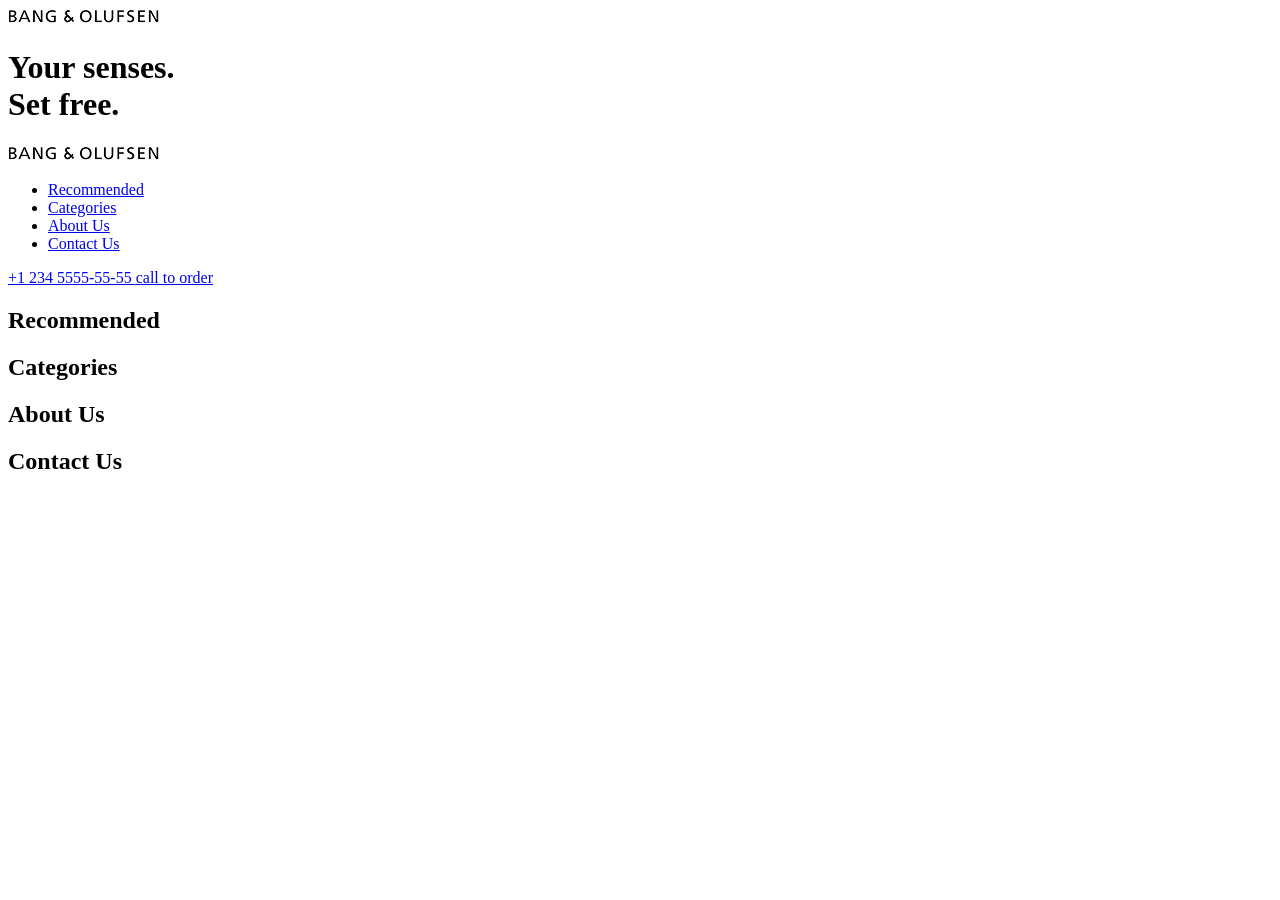
==== src/index.html @ 341706a3 "end of BEM lesson" ====
<!doctype html>
<html
  lang="en"
  class="page"
>
  <head>
    <meta charset="UTF-8" />
    <meta
      name="viewport"
      content="width=device-width, initial-scale=1.0"
    />
    <title>BANG & OLUFSEN</title>
    <link
      rel="preconnect"
      href="https://fonts.googleapis.com"
    />
    <link
      rel="preconnect"
      href="https://fonts.gstatic.com"
      crossorigin="anonymous"
    />
    <link
      href="https://fonts.googleapis.com/css2?family=Manrope&display=swap"
      rel="stylesheet"
    />
    <link
      rel="preconnect"
      href="https://fonts.googleapis.com"
    />
    <link
      rel="preconnect"
      href="https://fonts.gstatic.com"
      crossorigin="anonymous"
    />
    <link
      href="https://fonts.googleapis.com/css2?family=Manrope:wght@700&display=swap"
      rel="stylesheet"
    />
    <link
      rel="preconnect"
      href="https://fonts.googleapis.com"
    />
    <link
      rel="preconnect"
      href="https://fonts.gstatic.com"
      crossorigin="anonymous"
    />
    <link
      href="https://fonts.googleapis.com/css2?family=Manrope:wght@800&display=swap"
      rel="stylesheet"
    />
    <link
      rel="stylesheet"
      href="./styles/main.scss"
    />
    <script
      src="scripts/main.js"
      defer
    ></script>
  </head>
  <body class="page__body">
    <header class="header">
      <div class="top-bar">
        <a
          href="#"
          class="top-bar__logo"
        >
          <img
            src="images/logo.png"
            alt="Bose logo"
          />
        </a>

        <div class="top-bar__icons">
          <a
            href="#"
            class="icon icon--phone"
          ></a>
          <a
            href="#menu"
            class="icon icon--menu"
          ></a>
        </div>
      </div>

      <div class="header__bottom">
        <h1 class="header__title">
          Your senses.
          <br />
          Set free.
        </h1>
      </div>
    </header>

    <aside
      class="page__menu"
      id="menu"
    >
      <div class="top-bar menu__top">
        <a
          href="#"
          class="top-bar__logo"
        >
          <img
            src="images/logo.png"
            alt="Bose logo"
          />
        </a>

        <a
          href="#"
          class="icon icon--close"
        ></a>
      </div>
      <div class="menu__content">
        <nav class="nav menu__nav">
          <ul class="nav__list">
            <li class="nav__item">
              <a
                class="nav__link"
                href="#recommended"
              >
                Recommended
              </a>
            </li>
            <li class="nav__item">
              <a
                class="nav__link"
                href="#categories"
              >
                Categories
              </a>
            </li>
            <li class="nav__item">
              <a
                class="nav__link"
                href="#about-us"
              >
                About Us
              </a>
            </li>
            <li class="nav__item">
              <a
                class="nav__link"
                href="#contact-us"
              >
                Contact Us
              </a>
            </li>
          </ul>
        </nav>

        <a
          href="tel:+1 234 5555-55-55"
          class="menu__phone-number"
        >
          +1 234 5555-55-55
        </a>
        <a
          href="tel:+1 234 5555-55-55"
          class="menu__call-to-order"
        >
          call to order
        </a>
      </div>
    </aside>

    <main class="main">
      <section
        class="recommended"
        id="recommended"
      >
        <h2>Recommended</h2>
      </section>

      <section
        class="categories"
        id="categories"
      >
        <h2>Categories</h2>
      </section>

      <section
        class="about-us"
        id="about-us"
      >
        <h2>About Us</h2>
      </section>

      <section
        class="contacts"
        id="contacts"
      >
        <h2>Contact Us</h2>
      </section>
    </main>

    <footer class="footer"></footer>
  </body>
</html>
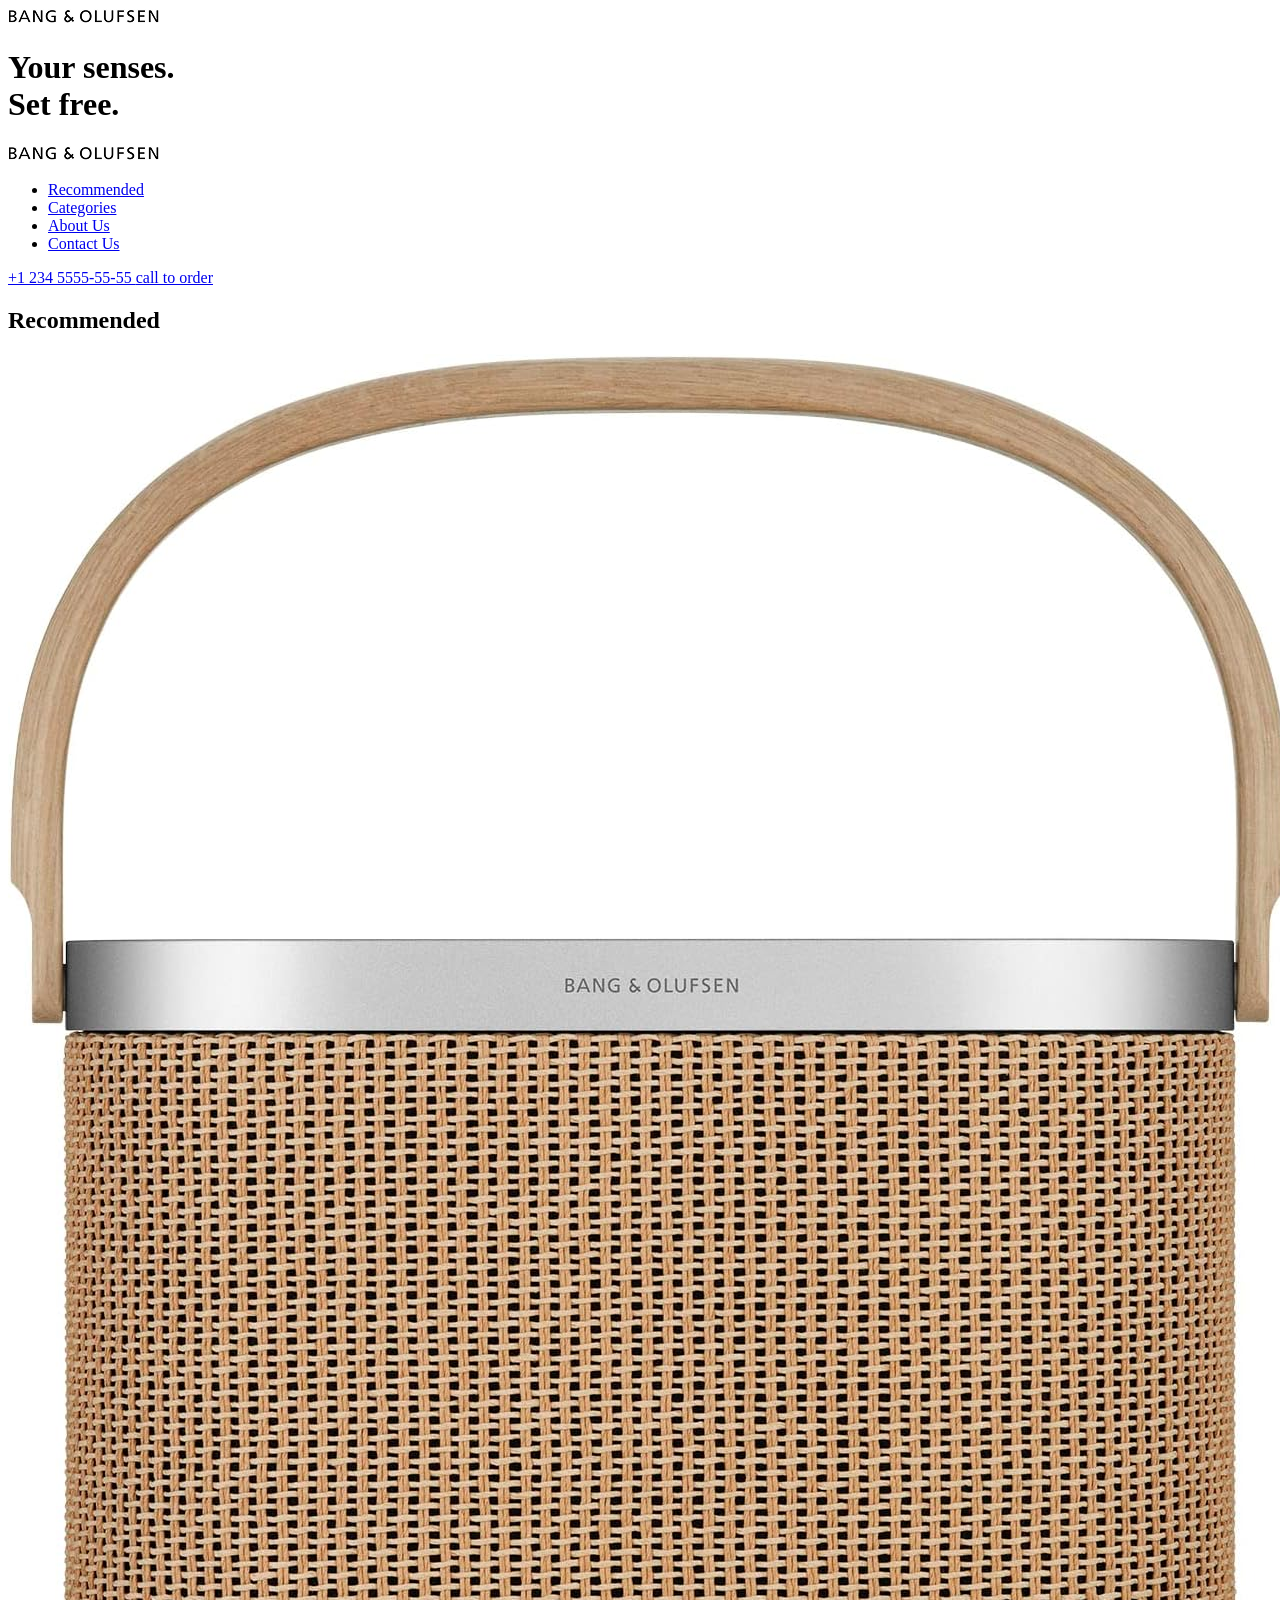
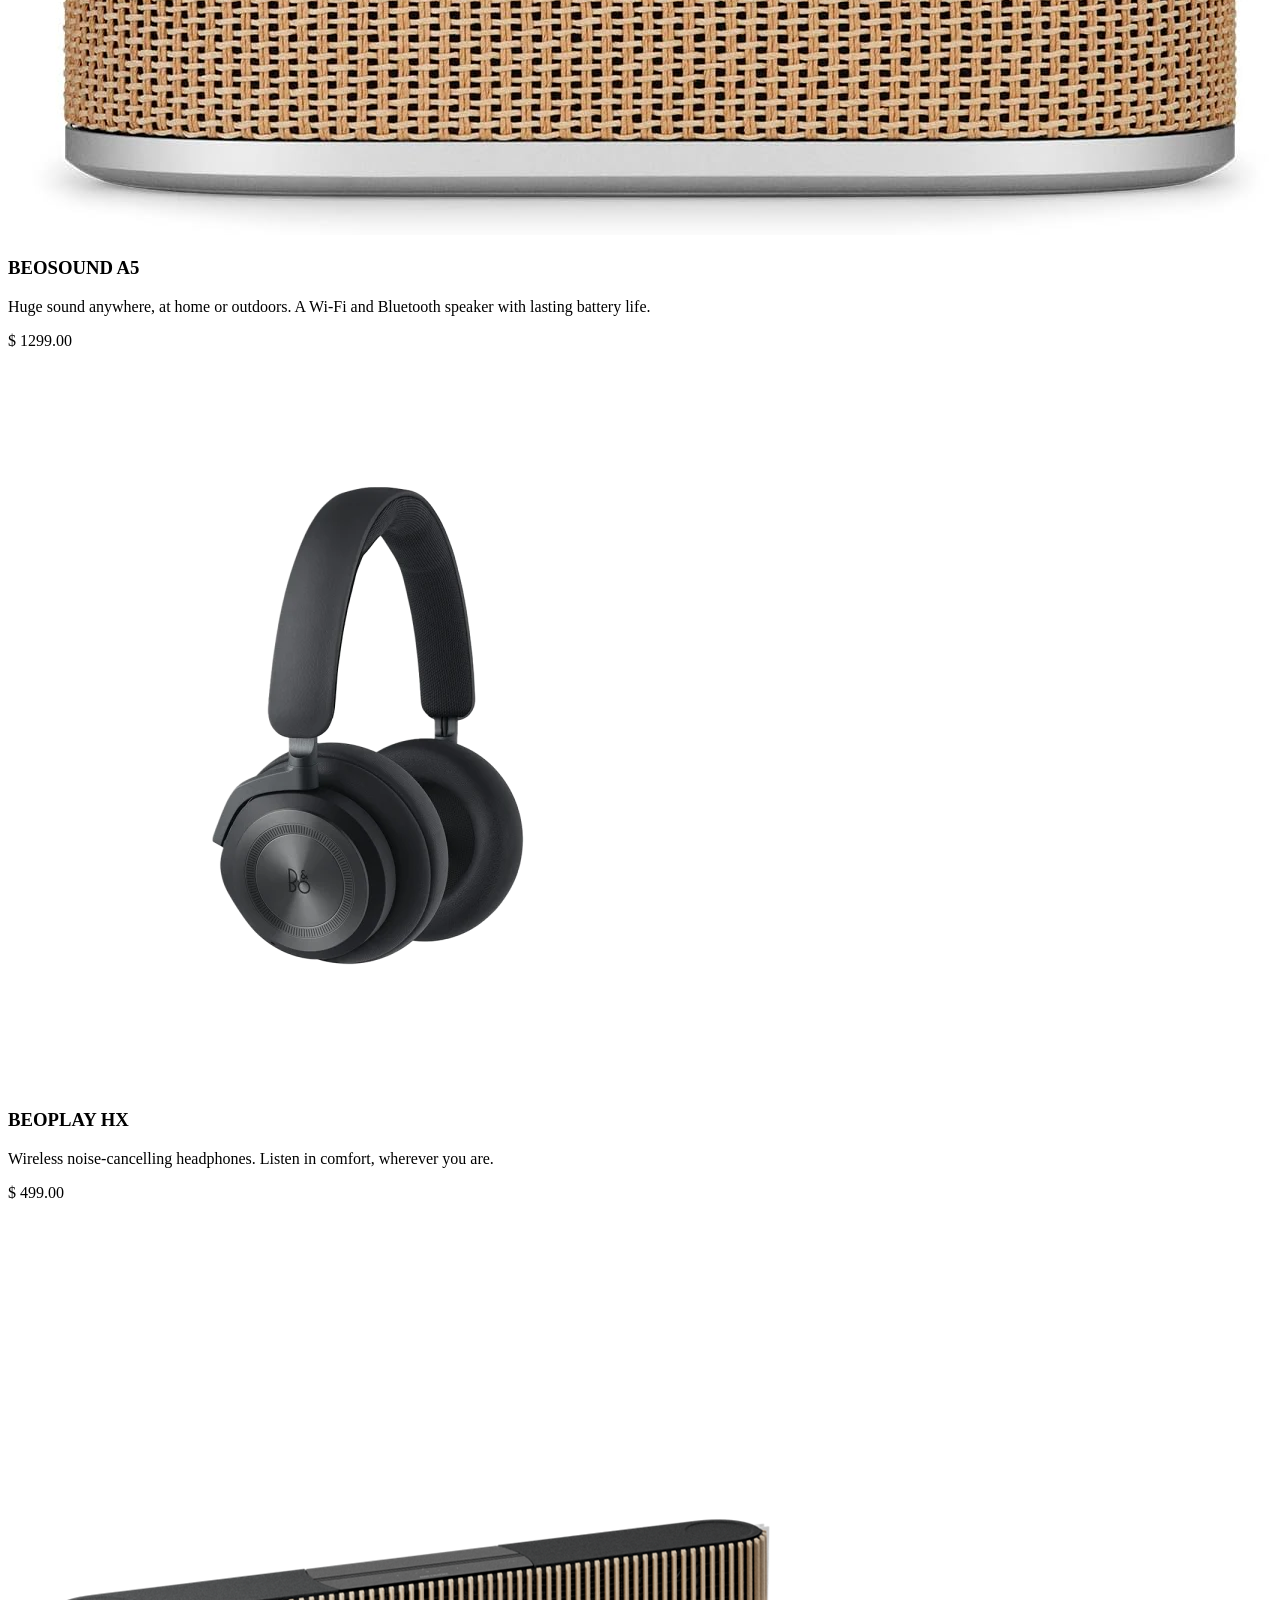
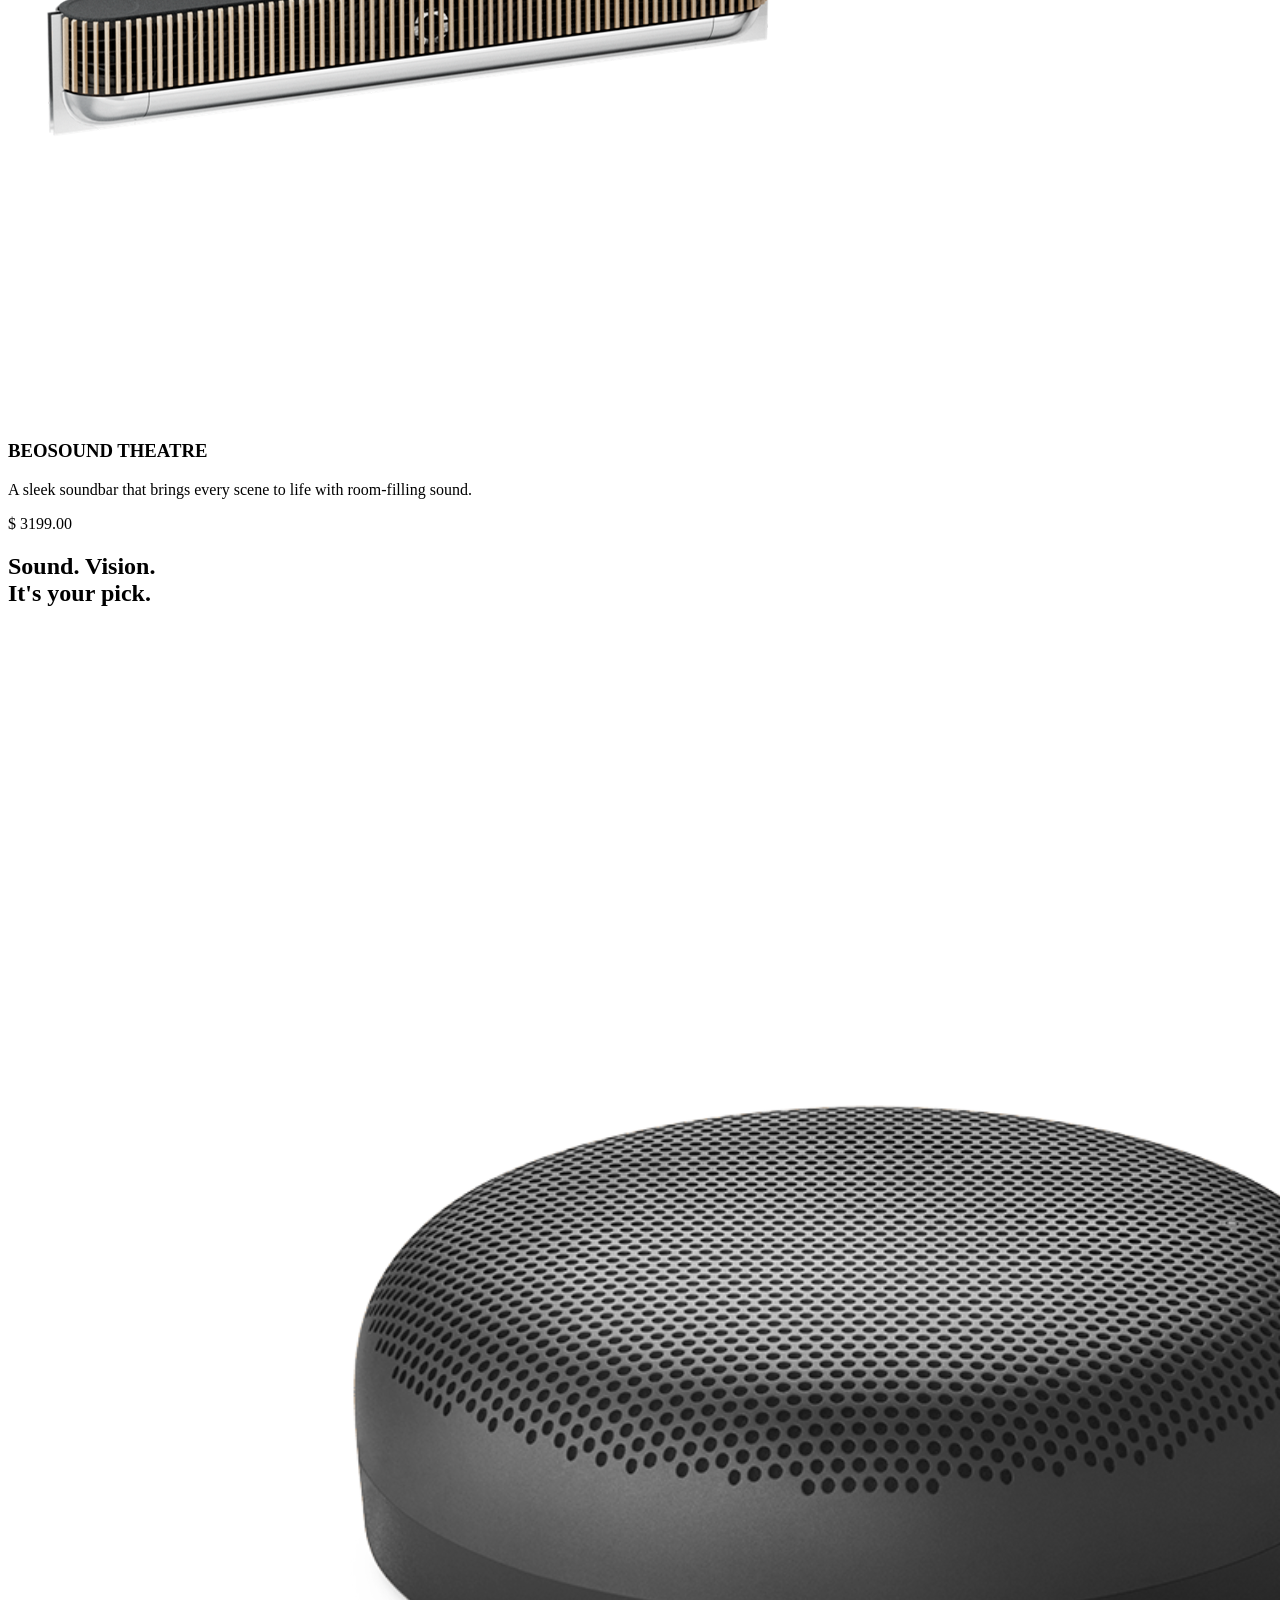
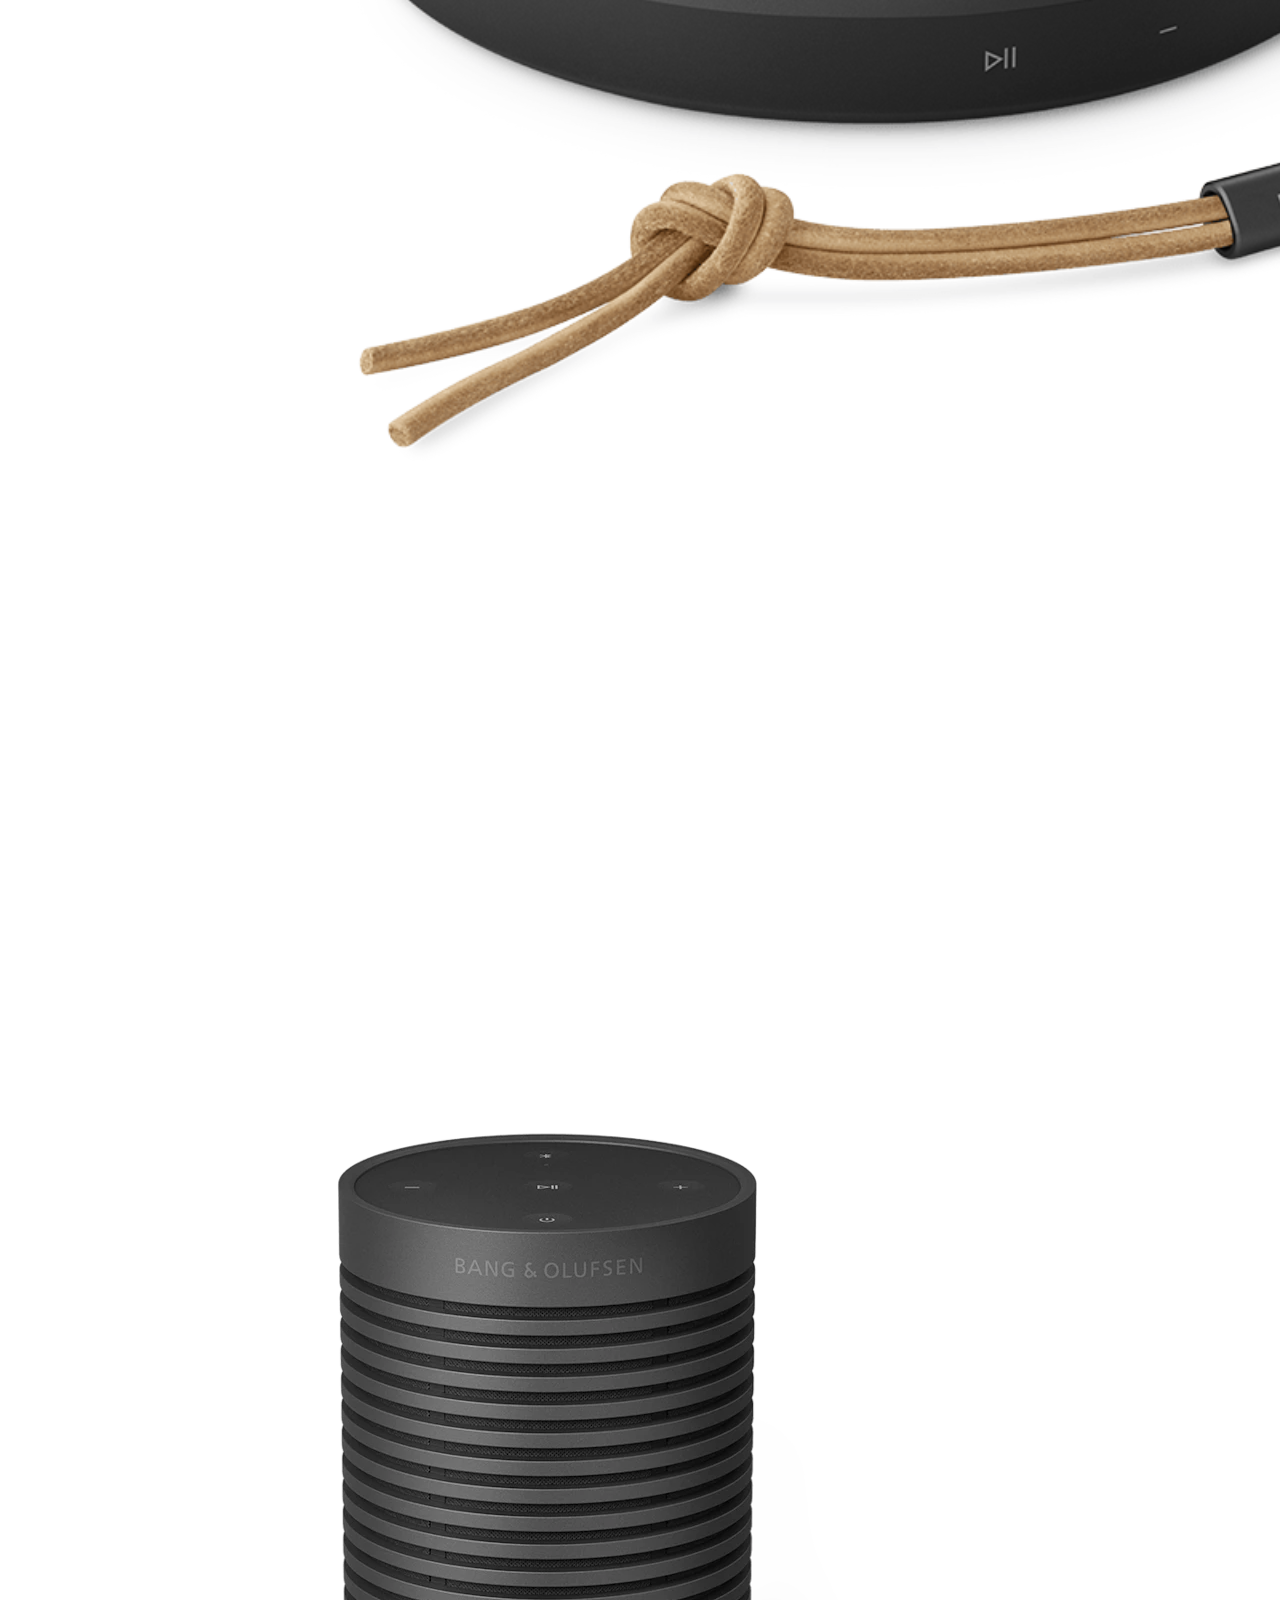
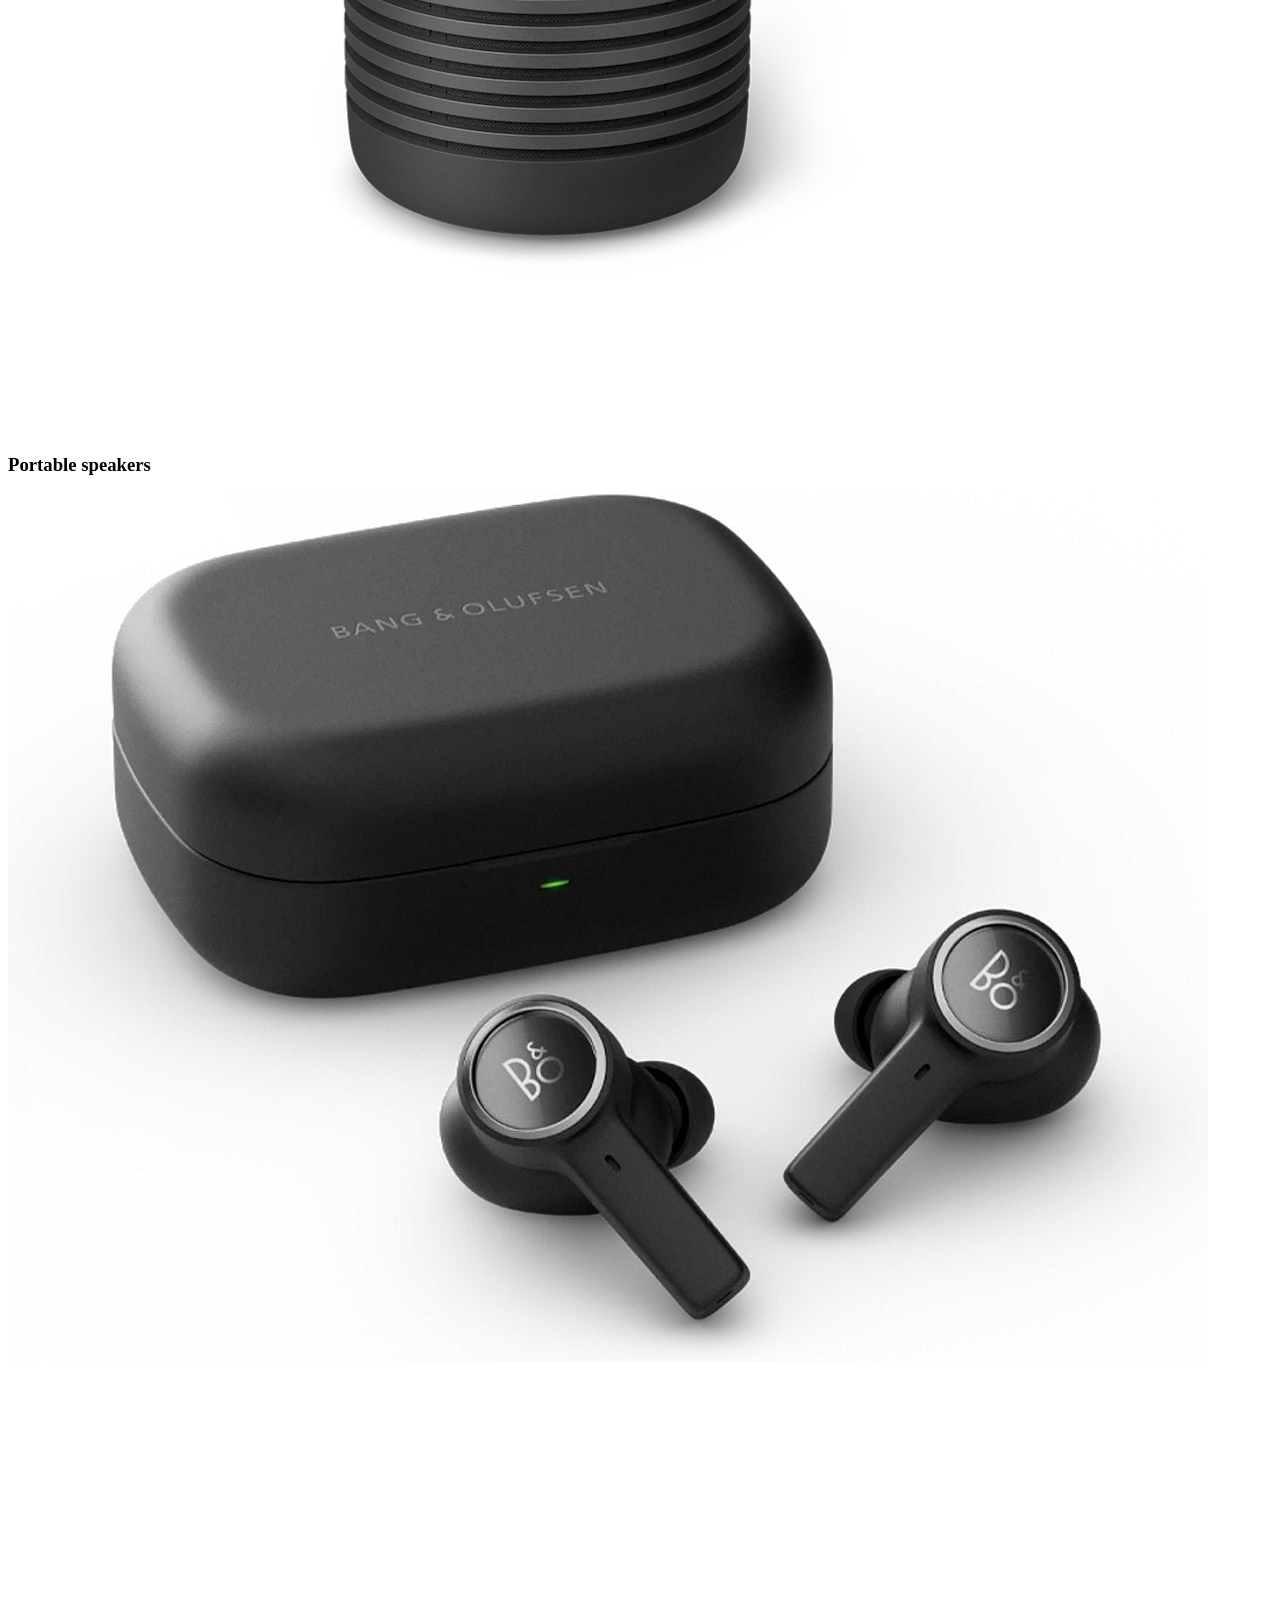
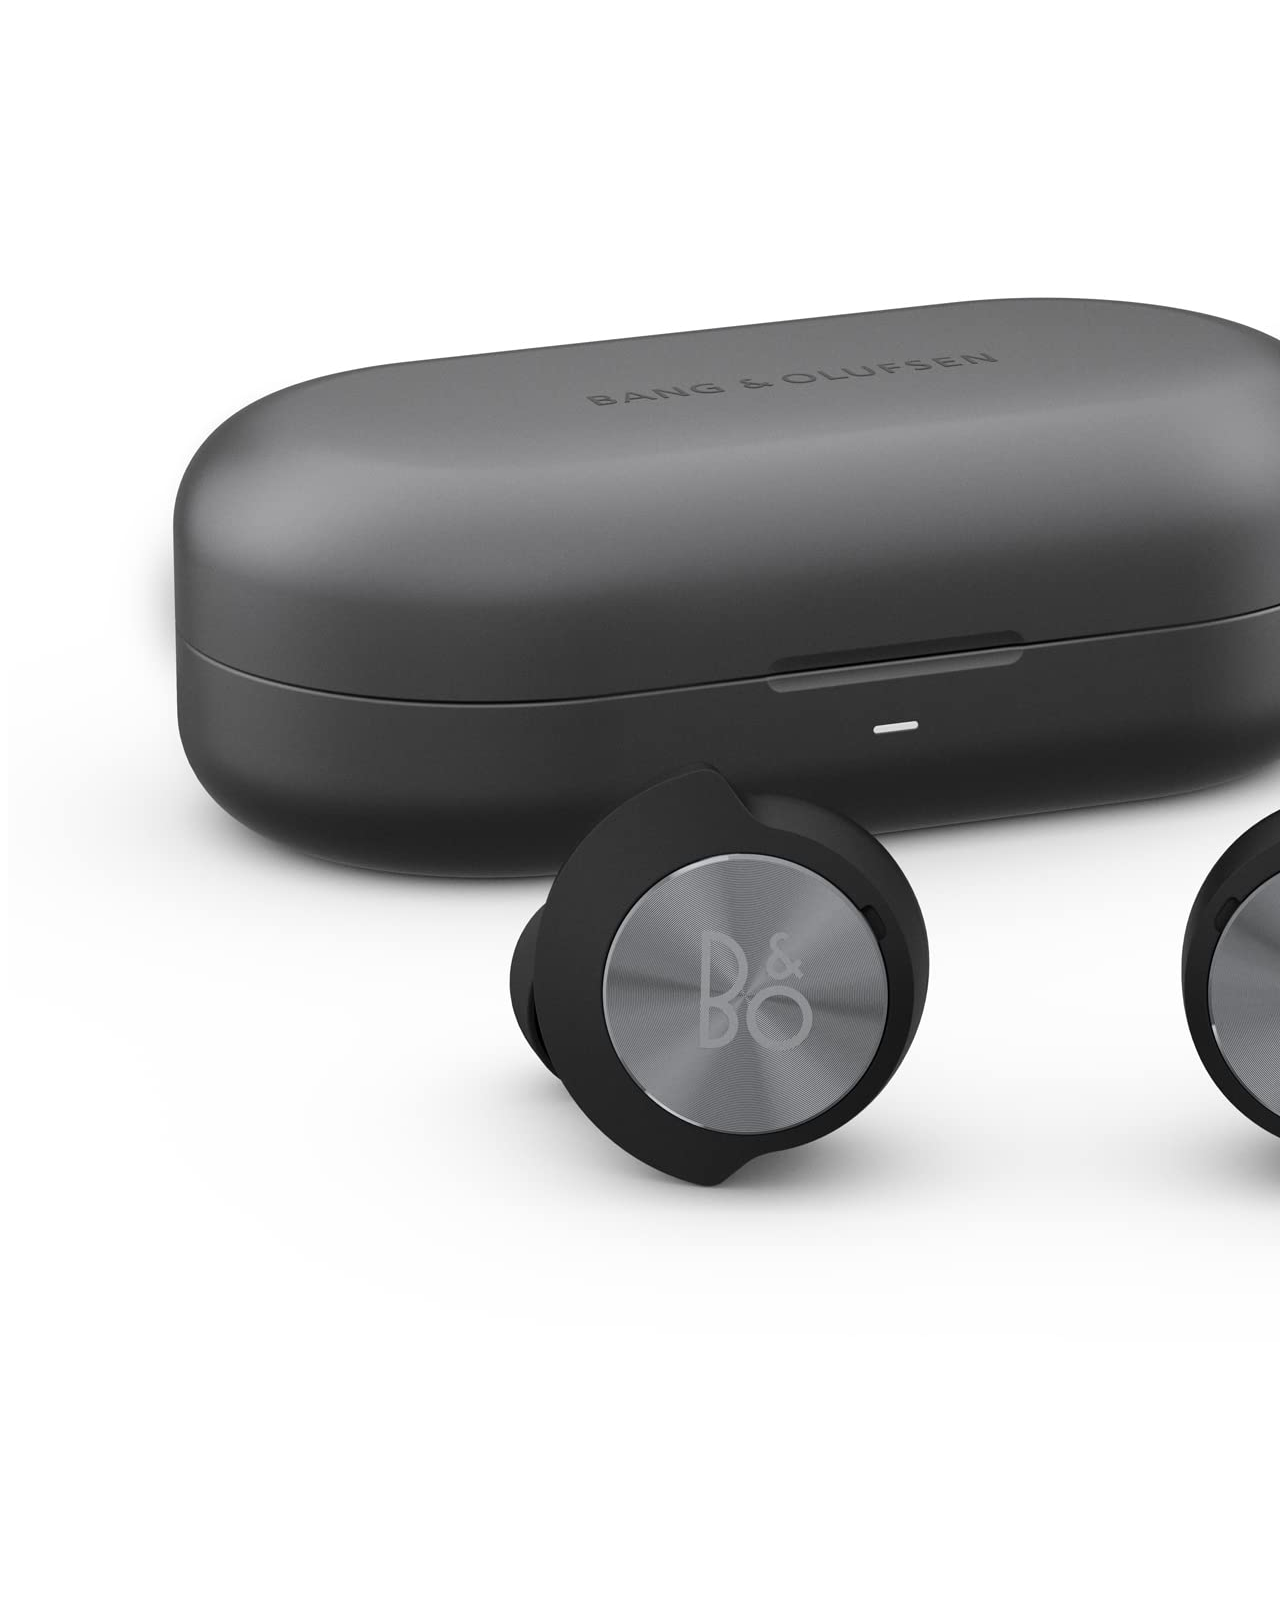
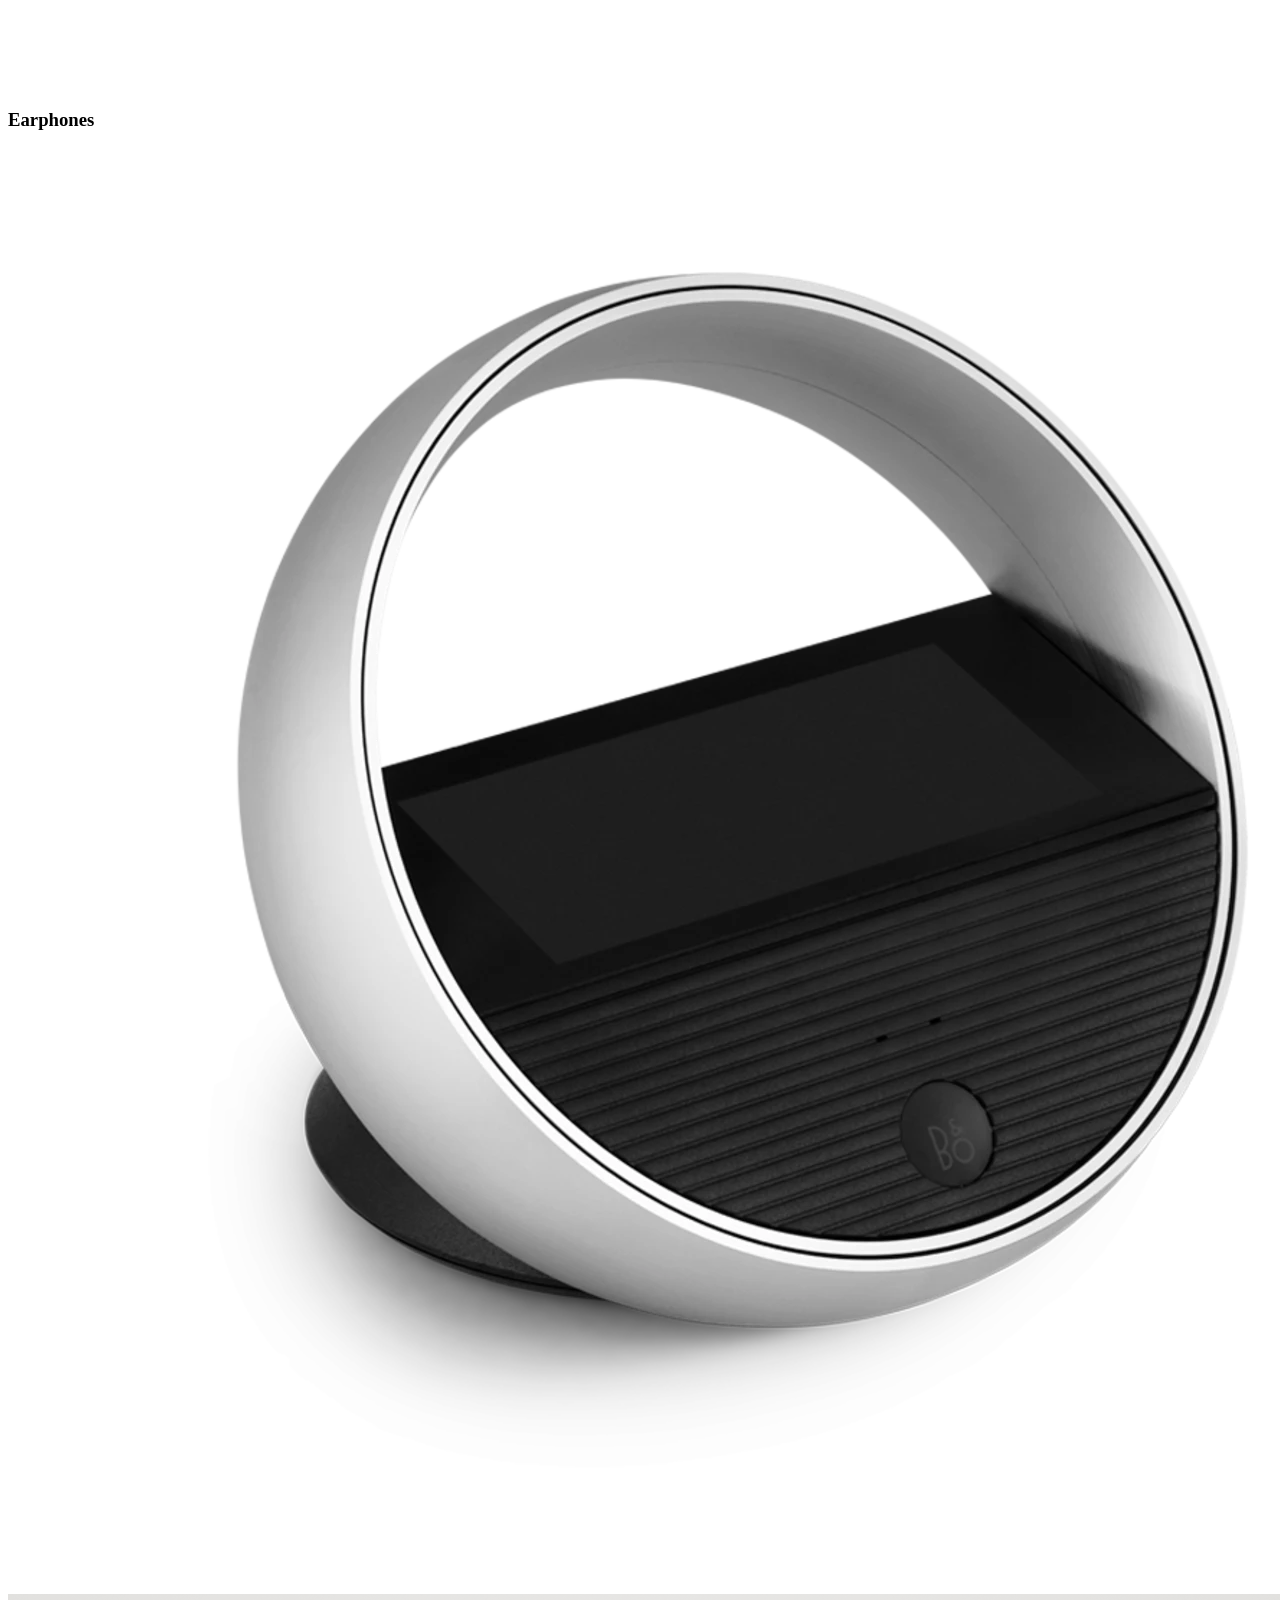
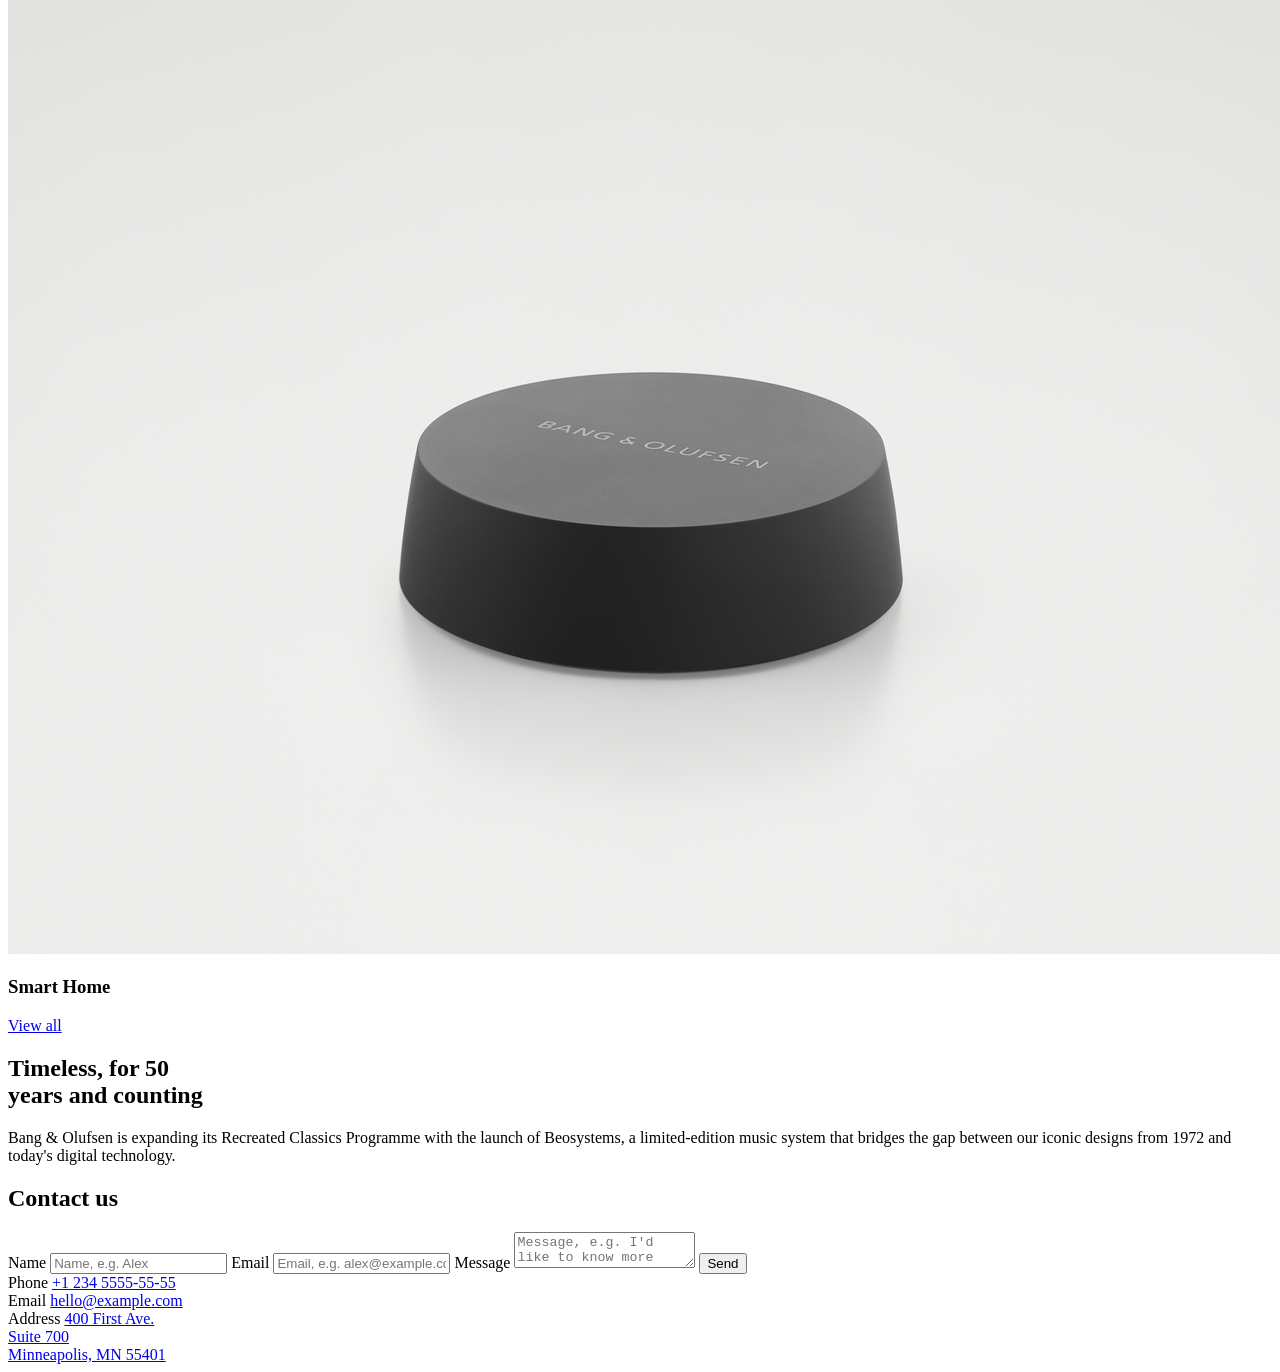
==== commit 01bc41eb: "Complete B&O landing page" ====
--- a/src/index.html
+++ b/src/index.html
@@ -11,6 +11,10 @@
     />
     <title>BANG & OLUFSEN</title>
     <link
+      rel="icon"
+      href="images/logo.png"
+    />
+    <link
       rel="preconnect"
       href="https://fonts.googleapis.com"
     />
@@ -20,33 +24,7 @@
       crossorigin="anonymous"
     />
     <link
-      href="https://fonts.googleapis.com/css2?family=Manrope&display=swap"
-      rel="stylesheet"
-    />
-    <link
-      rel="preconnect"
-      href="https://fonts.googleapis.com"
-    />
-    <link
-      rel="preconnect"
-      href="https://fonts.gstatic.com"
-      crossorigin="anonymous"
-    />
-    <link
-      href="https://fonts.googleapis.com/css2?family=Manrope:wght@700&display=swap"
-      rel="stylesheet"
-    />
-    <link
-      rel="preconnect"
-      href="https://fonts.googleapis.com"
-    />
-    <link
-      rel="preconnect"
-      href="https://fonts.gstatic.com"
-      crossorigin="anonymous"
-    />
-    <link
-      href="https://fonts.googleapis.com/css2?family=Manrope:wght@800&display=swap"
+      href="https://fonts.googleapis.com/css2?family=Manrope:wght@400;500;600;700;800&display=swap"
       rel="stylesheet"
     />
     <link
@@ -59,26 +37,29 @@
     ></script>
   </head>
   <body class="page__body">
-    <header class="header">
+    <header class="header" id="top">
       <div class="top-bar">
         <a
-          href="#"
+          href="#top"
           class="top-bar__logo"
         >
           <img
+            class="top-bar__logo-image"
             src="images/logo.png"
-            alt="Bose logo"
+            alt="Bang &amp; Olufsen"
           />
         </a>
 
         <div class="top-bar__icons">
           <a
-            href="#"
+            href="tel:+12345555555"
             class="icon icon--phone"
+            aria-label="Call us"
           ></a>
           <a
             href="#menu"
             class="icon icon--menu"
+            aria-label="Open menu"
           ></a>
         </div>
       </div>
@@ -98,18 +79,20 @@
     >
       <div class="top-bar menu__top">
         <a
-          href="#"
+          href="#top"
           class="top-bar__logo"
         >
           <img
+            class="top-bar__logo-image"
             src="images/logo.png"
-            alt="Bose logo"
+            alt="Bang &amp; Olufsen"
           />
         </a>
 
         <a
-          href="#"
+          href="#top"
           class="icon icon--close"
+          aria-label="Close menu"
         ></a>
       </div>
       <div class="menu__content">
@@ -142,7 +125,7 @@
             <li class="nav__item">
               <a
                 class="nav__link"
-                href="#contact-us"
+                href="#contacts"
               >
                 Contact Us
               </a>
@@ -151,13 +134,13 @@
         </nav>
 
         <a
-          href="tel:+1 234 5555-55-55"
+          href="tel:+12345555555"
           class="menu__phone-number"
         >
           +1 234 5555-55-55
         </a>
         <a
-          href="tel:+1 234 5555-55-55"
+          href="tel:+12345555555"
           class="menu__call-to-order"
         >
           call to order
@@ -170,31 +153,306 @@
         class="recommended"
         id="recommended"
       >
-        <h2>Recommended</h2>
+        <div class="content-container">
+          <h2 class="section-title">Recommended</h2>
+          <div class="recommended__grid">
+            <article class="product">
+              <a
+                class="product__image-link"
+                href="https://www.bang-olufsen.com/en/us/speakers/beosound-a5"
+                target="_blank"
+                rel="noopener noreferrer"
+              >
+                <img
+                  class="product__image"
+                  src="images/beosound-a5.jpg"
+                  alt="Beosound A5 portable speaker"
+                />
+              </a>
+              <h3 class="product__title">BEOSOUND A5</h3>
+              <p class="product__description">
+                Huge sound anywhere, at home or outdoors. A Wi-Fi and Bluetooth
+                speaker with lasting battery life.
+              </p>
+              <p class="product__price">$ 1299.00</p>
+            </article>
+            <article class="product">
+              <a
+                class="product__image-link"
+                href="https://www.bang-olufsen.com/en/us/headphones/beoplay-hx"
+                target="_blank"
+                rel="noopener noreferrer"
+              >
+                <img
+                  class="product__image"
+                  src="images/beoplay-hx.webp"
+                  alt="Beoplay HX headphones"
+                />
+              </a>
+              <h3 class="product__title">BEOPLAY HX</h3>
+              <p class="product__description">
+                Wireless noise-cancelling headphones. Listen in comfort,
+                wherever you are.
+              </p>
+              <p class="product__price">$ 499.00</p>
+            </article>
+            <article class="product">
+              <a
+                class="product__image-link"
+                href="https://www.bang-olufsen.com/en/us/soundbars/beosound-theatre"
+                target="_blank"
+                rel="noopener noreferrer"
+              >
+                <img
+                  class="product__image"
+                  src="images/beosound-theatre.png"
+                  alt="Beosound Theatre soundbar"
+                />
+              </a>
+              <h3 class="product__title">BEOSOUND THEATRE</h3>
+              <p class="product__description">
+                A sleek soundbar that brings every scene to life with
+                room-filling sound.
+              </p>
+              <p class="product__price">$ 3199.00</p>
+            </article>
+          </div>
+        </div>
       </section>
 
       <section
         class="categories"
         id="categories"
       >
-        <h2>Categories</h2>
+        <div class="content-container">
+          <h2 class="section-title">
+            Sound. Vision.
+            <br />
+            It's your pick.
+          </h2>
+          <div class="categories__grid">
+            <div class="category">
+              <div class="category__images">
+                <a
+                  class="category__image-link"
+                  href="https://www.bang-olufsen.com/en/us/speakers/beosound-a1"
+                  target="_blank"
+                  rel="noopener noreferrer"
+                >
+                  <img
+                    class="category__image"
+                    src="images/beosound-a1.png"
+                    alt="Beosound A1 portable speaker"
+                  />
+                </a>
+                <a
+                  class="category__image-link"
+                  href="https://www.bang-olufsen.com/en/us/speakers/beosound-explore"
+                  target="_blank"
+                  rel="noopener noreferrer"
+                >
+                  <img
+                    class="category__image"
+                    src="images/beosound-explore.png"
+                    alt="Beosound Explore portable speaker"
+                  />
+                </a>
+              </div>
+              <h3 class="category__title">Portable speakers</h3>
+            </div>
+            <div class="category">
+              <div class="category__images">
+                <a
+                  class="category__image-link"
+                  href="https://www.bang-olufsen.com/en/us/earphones/beoplay-ex"
+                  target="_blank"
+                  rel="noopener noreferrer"
+                >
+                  <img
+                    class="category__image"
+                    src="images/beoplay-ex.jpg"
+                    alt="Beoplay EX earphones"
+                  />
+                </a>
+                <a
+                  class="category__image-link"
+                  href="https://www.bang-olufsen.com/en/us/earphones/beoplay-eq"
+                  target="_blank"
+                  rel="noopener noreferrer"
+                >
+                  <img
+                    class="category__image"
+                    src="images/beoplay-eq.jpg"
+                    alt="Beoplay EQ earphones"
+                  />
+                </a>
+              </div>
+              <h3 class="category__title">Earphones</h3>
+            </div>
+            <div class="category">
+              <div class="category__images">
+                <a
+                  class="category__image-link"
+                  href="https://www.bang-olufsen.com/en/us/accessories/beoremote-halo"
+                  target="_blank"
+                  rel="noopener noreferrer"
+                >
+                  <img
+                    class="category__image"
+                    src="images/beoremote-halo.png"
+                    alt="Beoremote Halo"
+                  />
+                </a>
+                <a
+                  class="category__image-link"
+                  href="https://www.bang-olufsen.com/en/us/accessories/beosound-core"
+                  target="_blank"
+                  rel="noopener noreferrer"
+                >
+                  <img
+                    class="category__image"
+                    src="images/beosound-core.png"
+                    alt="Beosound Core"
+                  />
+                </a>
+              </div>
+              <h3 class="category__title">Smart Home</h3>
+            </div>
+          </div>
+          <a
+            class="categories__button"
+            href="https://www.bang-olufsen.com/en/us"
+            target="_blank"
+            rel="noopener noreferrer"
+          >
+            View all
+          </a>
+        </div>
       </section>
 
       <section
         class="about-us"
         id="about-us"
       >
-        <h2>About Us</h2>
+        <div
+          class="about-us__image"
+          role="img"
+          aria-label="Bang &amp; Olufsen turntable in a listening room"
+        ></div>
+        <div class="about-us__story">
+          <div class="content-container about-us__content">
+            <h2 class="section-title">
+              Timeless, for 50
+              <br />
+              years and counting
+            </h2>
+            <p class="about-us__text">
+              Bang &amp; Olufsen is expanding its Recreated Classics Programme
+              with the launch of Beosystems, a limited-edition music system that
+              bridges the gap between our iconic designs from 1972 and today's
+              digital technology.
+            </p>
+          </div>
+        </div>
       </section>
 
       <section
         class="contacts"
         id="contacts"
       >
-        <h2>Contact Us</h2>
+        <div class="content-container">
+          <h2 class="section-title">Contact us</h2>
+          <div class="contacts__grid">
+            <form
+              class="contacts__form"
+              onsubmit="this.reset(); return false;"
+            >
+              <label
+                class="visually-hidden"
+                for="contact-name"
+              >
+                Name
+              </label>
+              <input
+                class="contacts__field"
+                id="contact-name"
+                name="name"
+                type="text"
+                placeholder="Name, e.g. Alex"
+                required
+              />
+              <label
+                class="visually-hidden"
+                for="contact-email"
+              >
+                Email
+              </label>
+              <input
+                class="contacts__field"
+                id="contact-email"
+                name="email"
+                type="email"
+                placeholder="Email, e.g. alex@example.com"
+                required
+              />
+              <label
+                class="visually-hidden"
+                for="contact-message"
+              >
+                Message
+              </label>
+              <textarea
+                class="contacts__field contacts__field--message"
+                id="contact-message"
+                name="message"
+                placeholder="Message, e.g. I'd like to know more about Beosound A5"
+                required
+              ></textarea>
+              <button
+                class="contacts__button"
+                type="submit"
+              >
+                Send
+              </button>
+            </form>
+            <div class="contacts__details">
+              <div class="contacts__detail">
+                <span class="contacts__label">Phone</span>
+                <a
+                  class="contacts__link"
+                  href="tel:+12345555555"
+                >
+                  +1 234 5555-55-55
+                </a>
+              </div>
+              <div class="contacts__detail">
+                <span class="contacts__label">Email</span>
+                <a
+                  class="contacts__link"
+                  href="mailto:hello@example.com"
+                >
+                  hello@example.com
+                </a>
+              </div>
+              <div class="contacts__detail">
+                <span class="contacts__label">Address</span>
+                <a
+                  class="contacts__link"
+                  href="https://maps.google.com/?q=400+First+Ave+Minneapolis+MN+55401"
+                  target="_blank"
+                  rel="noopener noreferrer"
+                >
+                  400 First Ave.
+                  <br />
+                  Suite 700
+                  <br />
+                  Minneapolis, MN 55401
+                </a>
+              </div>
+            </div>
+          </div>
+        </div>
       </section>
     </main>
-
-    <footer class="footer"></footer>
   </body>
 </html>
